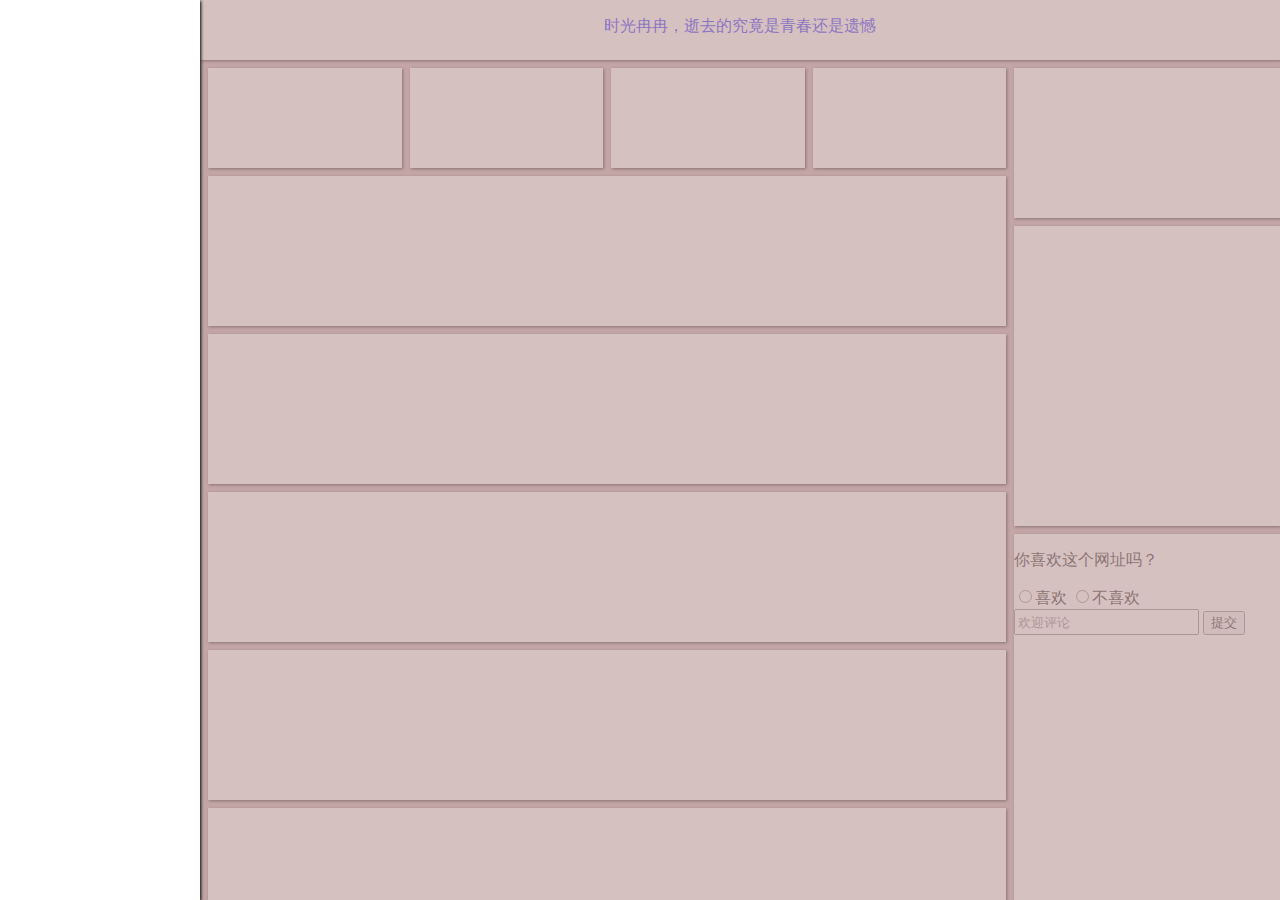
==== www.html @ 2119ab07 "Add files via upload" ====
<!DOCTYPE html>
<html lang="en">
<head>
    <meta charset="UTF-8">
    <meta http-equiv="X-UA-Compatible" content="IE=edge">
    <meta name="viewport" content="width=device-width, initial-scale=1.0">
    <title>第一次尝试</title>
    <style>
        body{
            margin: 0;
            height: 100vh;
            background-color:rgb(197, 166, 166)
        }
        .flex{
            display: flex;
        }
        .baise{
            background-color: #fff;
        }
        .flex1{
            flex:1;
        }
        .column{
            flex-direction: column;
        }
        .mg8{
            margin: 8px
        }
        .mgr{
            margin-right: 8px
        }
        .mgl{
            margin-left: 8px
        }
        .mgt{
            margin-top: 8px
        }
        .yingyin{
            box-shadow: 1px 1px 3px
        }
         .yuanxingbiankuang {
                border-color: rgba(2, 2, 2, 0.527);
                border-width: 10px;
                border-style: solid;
                border-radius: 50%;
            }
            .butoumingdu {
                opacity:0.3
            }
        @media (max-width: 600px) {
            .cebianlan{
                display: none;
            }
            .neirongqv{
                flex-direction: column;
            }
            .shujvqv{
                flex-direction: column;
            }
            .youqv{
                margin-left: 8px;
            }
            .shujvkuai{
                margin: 0 0 8px;
                flex: auto;
            }
        }
    </style>
</head>
<body class="flex">
    <!--侧边栏-->
    <div style="width: 200px; z-index: 2" class="cebianlan baise yingyin"></div>
    <!--主区域-->
    <div class="flex1 flex column butoumingdu">
        <!--头部区-->
        <div style="height: 60px; z-index: 1; text-align: center;" class="baise yingyin">
        <p style="color: blue; font-size: 16px">时光冉冉，逝去的究竟是青春还是遗憾</p>
        </div>
        <!--内容区-->
        <div style="overflow: auto;"class="neirongqv flex1 flex">
            <!--左区-->
            <div style="flex:3;" class="flex column mg8">
             <!--数据区-->
             <div class="shujvqv flex">
                <!--数据块-->
                <div style="height: 100px" class="shujvkuai flex1 baise mgr yingyin"></div>
                <div style="height: 100px" class="shujvkuai flex1 baise mgr yingyin"></div>
                <div style="height: 100px" class="shujvkuai flex1 baise mgr yingyin"></div>
                <div style="height: 100px" class="shujvkuai flex1 baise yingyin"></div>
             </div>
             <!--列表区-->
             <div class="flex column">
              <!--列表项-->
              <div style="height: 150px" class="baise mgt yingyin"></div> 
              <div style="height: 150px" class="baise mgt yingyin"></div> 
              <div style="height: 150px" class="baise mgt yingyin"></div> 
              <div style="height: 150px" class="baise mgt yingyin"></div>
              <div style="height: 150px" class="baise mgt yingyin"></div> 
              <div style="height: 150px" class="baise mgt yingyin"></div>
             </div>
            </div>
            <!--右区-->
            <div style="flex:1" class="youqv flex column">
             <!--提示区-->
             <div style="height: 150px" class="baise mgt yingyin"></div>
             <!--消息区-->
             <div style="height: 300px" class="baise mgt yingyin"></div>
             <!--评论区-->
             <div style="flex:1" class="baise mgt yingyin">
                <form action="#">
                    <p>你喜欢这个网址吗？</p>
                    <label for="like">
                        <input id="like" type="radio" name="like-dislike">喜欢
                    </label>
                    <label for="dislike">
                        <input id="dislike" type="radio" name="like-dislike">不喜欢
                    </label>
                        <input type="text" style="height: 20px" 
                         placeholder="欢迎评论" required>
                    <button type="submit">提交
                    </button>
                </form> 
             </div>
            </div>
        </div>
    </div>
</body>
</html>
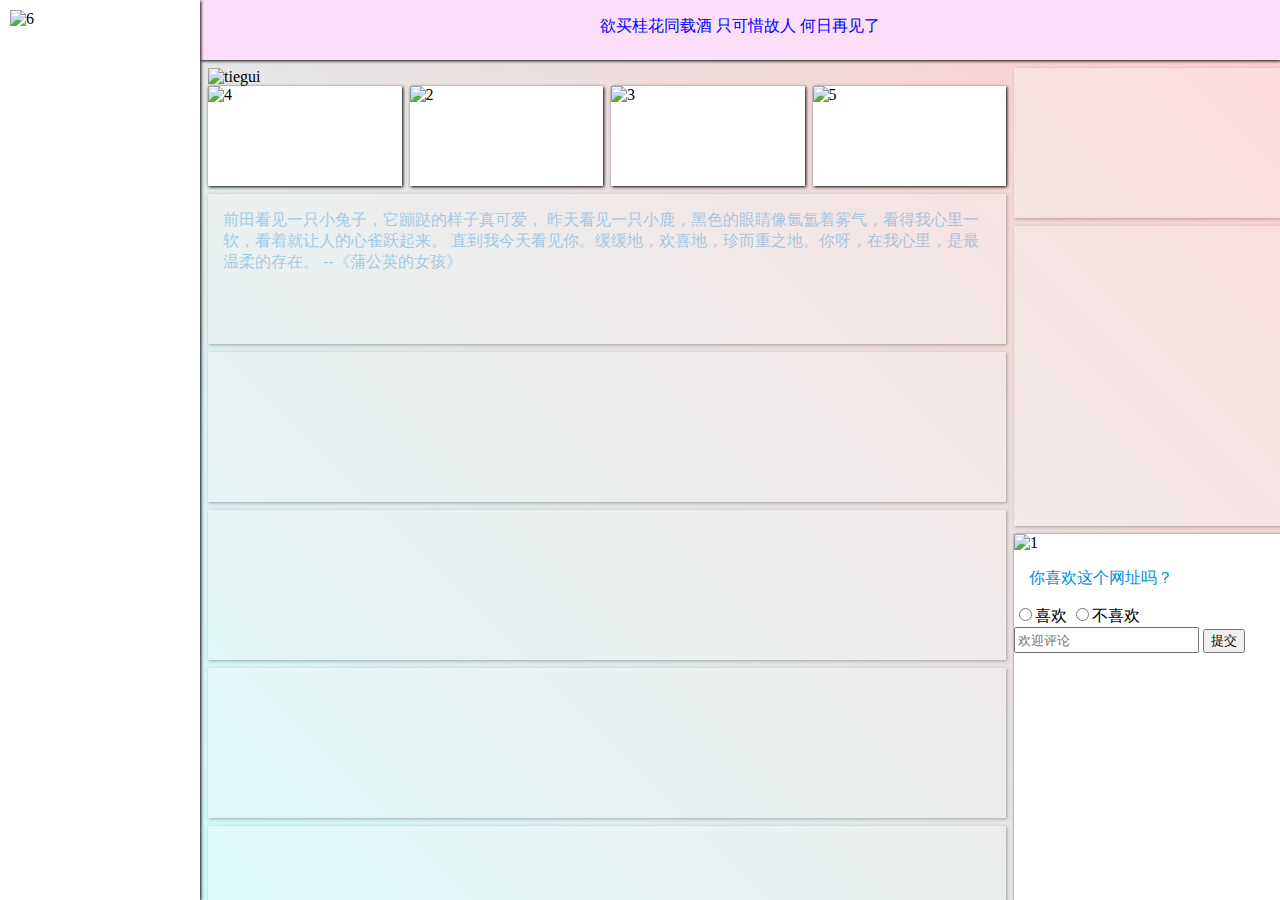
==== commit 7a0fef84: "Add files via upload" ====
--- a/www.html
+++ b/www.html
@@ -6,47 +6,64 @@
     <meta name="viewport" content="width=device-width, initial-scale=1.0">
     <title>第一次尝试</title>
     <style>
-        body{
+        body {
             margin: 0;
             height: 100vh;
-            background-color:rgb(197, 166, 166)
+            background: linear-gradient(45deg, #cff, #fcc);
         }
-        .flex{
+        .flex {
             display: flex;
         }
-        .baise{
+        .baise {
             background-color: #fff;
         }
-        .flex1{
+        .flex1 {
             flex:1;
         }
-        .column{
+        .column {
             flex-direction: column;
         }
-        .mg8{
-            margin: 8px
+        .mg8 {
+            margin: 8px;
         }
-        .mgr{
-            margin-right: 8px
+        .mgr {
+            margin-right: 8px;
         }
-        .mgl{
-            margin-left: 8px
+        .mgl {
+            margin-left: 8px;
         }
-        .mgt{
-            margin-top: 8px
+        .mgt {
+            margin-top: 8px;
         }
-        .yingyin{
-            box-shadow: 1px 1px 3px
+        .yingyin {
+            box-shadow: 1px 1px 3px;
         }
          .yuanxingbiankuang {
                 border-color: rgba(2, 2, 2, 0.527);
                 border-width: 10px;
                 border-style: solid;
                 border-radius: 50%;
-            }
-            .butoumingdu {
+        }
+        .butoumingdu {
                 opacity:0.3
-            }
+        }
+        .wenziduiqi{
+                text-align: justify
+        }
+        .biankuang{
+            border-color: #fff;
+            border-width: 10px;
+            border-style: solid;
+            border-radius: 80px;
+        }
+        p {
+            color: rgb(0, 141, 223);
+            margin-left: 15px;
+            margin-right: 15px;
+        }
+        p:hover {
+            color: rgb(218, 253, 89)
+        }
         @media (max-width: 600px) {
             .cebianlan{
                 display: none;
@@ -64,34 +81,59 @@
                 margin: 0 0 8px;
                 flex: auto;
             }
+            .daoxiao{
+                width: 20%;
+                height: 20%;    
+                margin: 10px;
+                
+            }
+            .flex2{
+                flex-direction: row;
+            }
         }
     </style>
 </head>
 <body class="flex">
     <!--侧边栏-->
-    <div style="width: 200px; z-index: 2" class="cebianlan baise yingyin"></div>
+    <div style="width: 200px; z-index: 2" class="cebianlan baise yingyin">
+      <div class="biankuang"><img src="https://chianmushi.github.io/No.39xiwanghuanghupu/6.png" alt="6" width="80px">
+      </div>
+    </div>
     <!--主区域-->
-    <div class="flex1 flex column butoumingdu">
+    <div class="flex1 flex column">
         <!--头部区-->
-        <div style="height: 60px; z-index: 1; text-align: center;" class="baise yingyin">
-        <p style="color: blue; font-size: 16px">时光冉冉，逝去的究竟是青春还是遗憾</p>
+        <div style="height: 60px; z-index: 1; text-align: center; background-color: rgb(253, 222, 248)" class="baise yingyin">
+        <p style="color: blue; font-size: 16px">欲买桂花同载酒 只可惜故人 何日再见了</p>
         </div>
         <!--内容区-->
         <div style="overflow: auto;"class="neirongqv flex1 flex">
             <!--左区-->
             <div style="flex:3;" class="flex column mg8">
+                <img src="https://chianmushi.github.io/No.39xiwanghuanghupu/tiegui.png" alt="tiegui" width="100%">
              <!--数据区-->
-             <div class="shujvqv flex">
+             <div class="shujvqv flex flex2">
                 <!--数据块-->
-                <div style="height: 100px" class="shujvkuai flex1 baise mgr yingyin"></div>
-                <div style="height: 100px" class="shujvkuai flex1 baise mgr yingyin"></div>
-                <div style="height: 100px" class="shujvkuai flex1 baise mgr yingyin"></div>
-                <div style="height: 100px" class="shujvkuai flex1 baise yingyin"></div>
+                <div style="height: 100px" class="shujvkuai flex1 baise mgr yingyin daoxiao">
+                    <img src="https://chianmushi.github.io/No.39xiwanghuanghupu/4.png" alt="4" width="100%" height="100%">
+                </div>
+                <div style="height: 100px" class="shujvkuai flex1 baise mgr yingyin daoxiao">
+                    <img src="https://chianmushi.github.io/No.39xiwanghuanghupu/2.png" alt="2" width="100%" height="100%">
+                </div>
+                <div style="height: 100px" class="shujvkuai flex1 baise mgr yingyin daoxiao">
+                    <img src="https://chianmushi.github.io/No.39xiwanghuanghupu/3.png"alt="3" width="100%" height="100%">
+                </div>
+                <div style="height: 100px" class="shujvkuai flex1 baise yingyin daoxiao">
+                    <img src="https://chianmushi.github.io/No.39xiwanghuanghupu/5.png" alt="5" width="100%" height="100%">
+                </div>
              </div>
              <!--列表区-->
-             <div class="flex column">
+             <div class="flex column  butoumingdu">
               <!--列表项-->
-              <div style="height: 150px" class="baise mgt yingyin"></div> 
+              <div style="height: 150px" class="baise mgt yingyin">
+              <P>前田看见一只小兔子，它蹦跶的样子真可爱，
+            昨天看见一只小鹿，黑色的眼睛像氤氲着雾气，看得我心里一软，看着就让人的心雀跃起来。
+            直到我今天看见你。缓缓地，欢喜地，珍而重之地。你呀，在我心里，是最温柔的存在。  --《蒲公英的女孩》</P>
+              </div> 
               <div style="height: 150px" class="baise mgt yingyin"></div> 
               <div style="height: 150px" class="baise mgt yingyin"></div> 
               <div style="height: 150px" class="baise mgt yingyin"></div>
@@ -102,11 +144,11 @@
             <!--右区-->
             <div style="flex:1" class="youqv flex column">
              <!--提示区-->
-             <div style="height: 150px" class="baise mgt yingyin"></div>
+             <div style="height: 150px" class="baise mgt yingyin butoumingdu"></div>
              <!--消息区-->
-             <div style="height: 300px" class="baise mgt yingyin"></div>
+             <div style="height: 300px" class="baise mgt yingyin butoumingdu"></div>
              <!--评论区-->
-             <div style="flex:1" class="baise mgt yingyin">
+             <div style="flex:1" class="baise mgt yingyin"><img src="https://chianmushi.github.io/No.39xiwanghuanghupu/1.png" alt="1" width="100%" height="100%">
                 <form action="#">
                     <p>你喜欢这个网址吗？</p>
                     <label for="like">
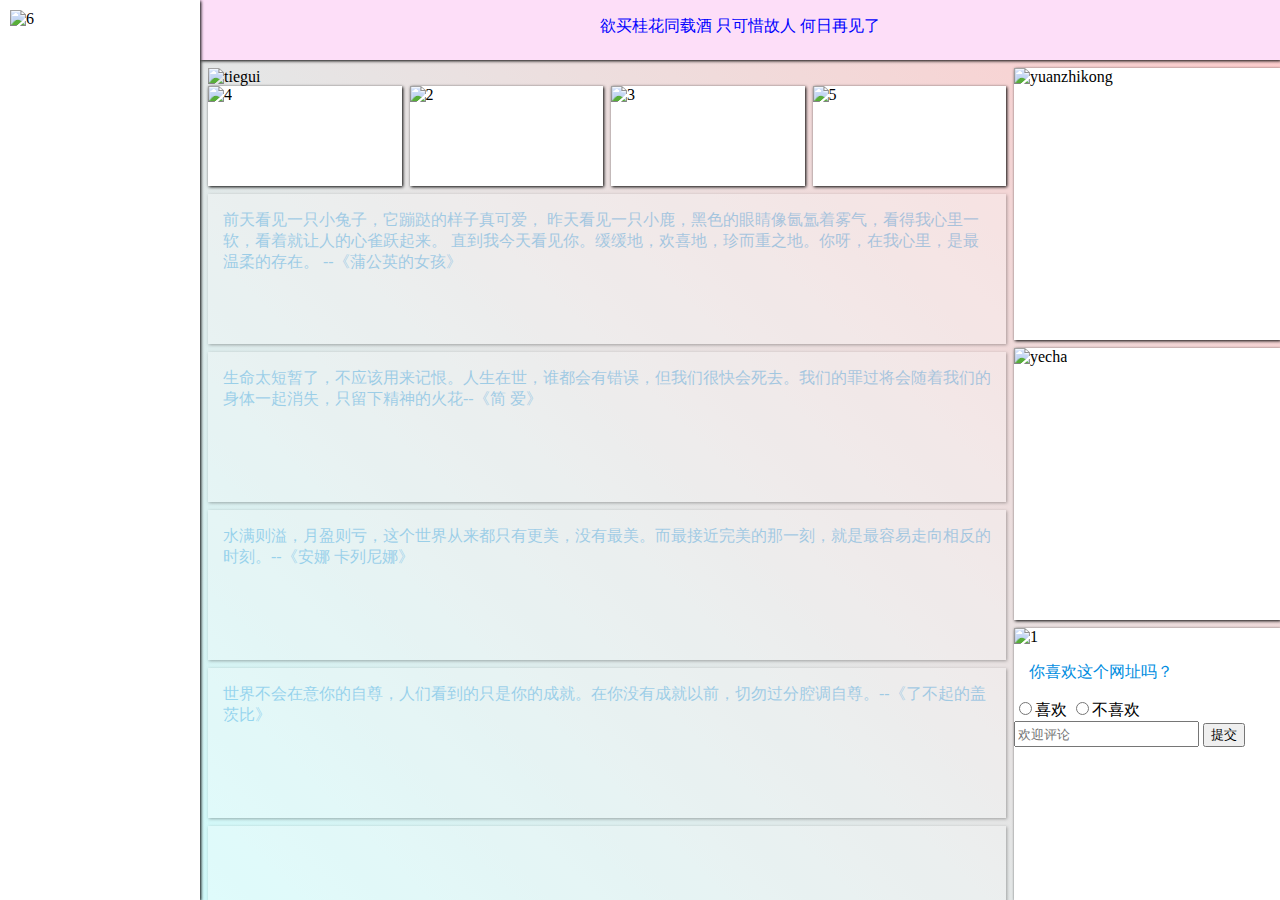
==== commit 11c91437: "Add files via upload" ====
--- a/www.html
+++ b/www.html
@@ -130,23 +130,30 @@
              <div class="flex column  butoumingdu">
               <!--列表项-->
               <div style="height: 150px" class="baise mgt yingyin">
-              <P>前田看见一只小兔子，它蹦跶的样子真可爱，
+              <P>前天看见一只小兔子，它蹦跶的样子真可爱，
             昨天看见一只小鹿，黑色的眼睛像氤氲着雾气，看得我心里一软，看着就让人的心雀跃起来。
             直到我今天看见你。缓缓地，欢喜地，珍而重之地。你呀，在我心里，是最温柔的存在。  --《蒲公英的女孩》</P>
               </div> 
-              <div style="height: 150px" class="baise mgt yingyin"></div> 
-              <div style="height: 150px" class="baise mgt yingyin"></div> 
-              <div style="height: 150px" class="baise mgt yingyin"></div>
-              <div style="height: 150px" class="baise mgt yingyin"></div> 
-              <div style="height: 150px" class="baise mgt yingyin"></div>
+              <div style="height: 150px" class="baise mgt yingyin">
+              <p>生命太短暂了，不应该用来记恨。人生在世，谁都会有错误，但我们很快会死去。我们的罪过将会随着我们的身体一起消失，只留下精神的火花--《简 爱》</p></div> 
+              <div style="height: 150px" class="baise mgt yingyin">
+              <p>水满则溢，月盈则亏，这个世界从来都只有更美，没有最美。而最接近完美的那一刻，就是最容易走向相反的时刻。--《安娜 卡列尼娜》</p></div> 
+              <div style="height: 150px" class="baise mgt yingyin">
+              <p>世界不会在意你的自尊，人们看到的只是你的成就。在你没有成就以前，切勿过分腔调自尊。--《了不起的盖茨比》</p></div>
+              <div style="height: 150px" class="baise mgt yingyin">
+              <p></p></div> 
+              <div style="height: 150px" class="baise mgt yingyin">
+              <p></p></div>
              </div>
             </div>
             <!--右区-->
             <div style="flex:1" class="youqv flex column">
              <!--提示区-->
-             <div style="height: 150px" class="baise mgt yingyin butoumingdu"></div>
+             <div style="flex:1" class="baise mgt yingyin">
+               <img src="https://chianmushi.github.io/No.39xiwanghuanghupu/yecha.png" alt="yuanzhikong" width="100%"></div>
              <!--消息区-->
-             <div style="height: 300px" class="baise mgt yingyin butoumingdu"></div>
+             <div style="flex:1" class="baise mgt yingyin">
+               <img src="https://chianmushi.github.io/No.39xiwanghuanghupu/yuanzhikong.png" alt="yecha" width="100%"></div>
              <!--评论区-->
              <div style="flex:1" class="baise mgt yingyin"><img src="https://chianmushi.github.io/No.39xiwanghuanghupu/1.png" alt="1" width="100%" height="100%">
                 <form action="#">
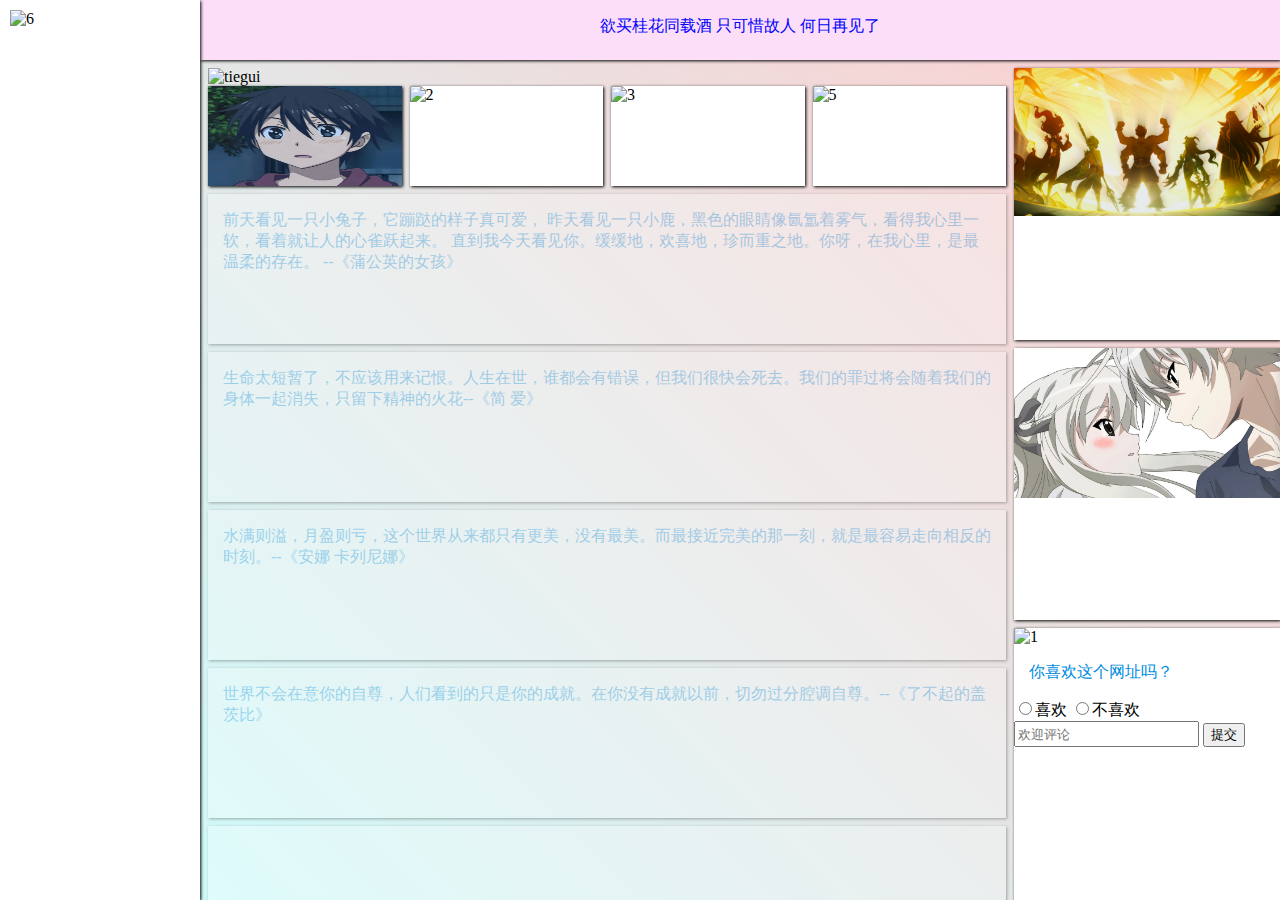
==== commit e7d41ce5: "Update www.html" ====
--- a/www.html
+++ b/www.html
@@ -4,7 +4,7 @@
     <meta charset="UTF-8">
     <meta http-equiv="X-UA-Compatible" content="IE=edge">
     <meta name="viewport" content="width=device-width, initial-scale=1.0">
-    <title>第一次尝试</title>
+    <title>归尘</title>
     <style>
         body {
             margin: 0;
@@ -96,7 +96,7 @@
 <body class="flex">
     <!--侧边栏-->
     <div style="width: 200px; z-index: 2" class="cebianlan baise yingyin">
-      <div class="biankuang"><img src="https://chianmushi.github.io/No.39xiwanghuanghupu/6.png" alt="6" width="80px">
+      <div class="biankuang"><img src="https://chianmushi.github.io/No.39xiwanghuanghuopu/6.png" alt="6" width="80px">
       </div>
     </div>
     <!--主区域-->
@@ -109,21 +109,21 @@
         <div style="overflow: auto;"class="neirongqv flex1 flex">
             <!--左区-->
             <div style="flex:3;" class="flex column mg8">
-                <img src="https://chianmushi.github.io/No.39xiwanghuanghupu/tiegui.png" alt="tiegui" width="100%">
+                <img src="https://chianmushi.github.io/No.39xiwanghuanghuopu/tiegui.png" alt="tiegui" width="100%">
              <!--数据区-->
              <div class="shujvqv flex flex2">
                 <!--数据块-->
                 <div style="height: 100px" class="shujvkuai flex1 baise mgr yingyin daoxiao">
-                    <img src="https://chianmushi.github.io/No.39xiwanghuanghupu/4.png" alt="4" width="100%" height="100%">
+                    <img src="https://chianmushi.github.io/No.39xiwanghuanghuopu/11.png" alt="11" width="100%" height="100%">
                 </div>
                 <div style="height: 100px" class="shujvkuai flex1 baise mgr yingyin daoxiao">
-                    <img src="https://chianmushi.github.io/No.39xiwanghuanghupu/2.png" alt="2" width="100%" height="100%">
+                    <img src="https://chianmushi.github.io/No.39xiwanghuanghuopu/2.png" alt="2" width="100%" height="100%">
                 </div>
                 <div style="height: 100px" class="shujvkuai flex1 baise mgr yingyin daoxiao">
-                    <img src="https://chianmushi.github.io/No.39xiwanghuanghupu/3.png"alt="3" width="100%" height="100%">
+                    <img src="https://chianmushi.github.io/No.39xiwanghuanghuopu/3.png"alt="3" width="100%" height="100%">
                 </div>
                 <div style="height: 100px" class="shujvkuai flex1 baise yingyin daoxiao">
-                    <img src="https://chianmushi.github.io/No.39xiwanghuanghupu/5.png" alt="5" width="100%" height="100%">
+                    <img src="https://chianmushi.github.io/No.39xiwanghuanghuopu/5.png" alt="5" width="100%" height="100%">
                 </div>
              </div>
              <!--列表区-->
@@ -150,12 +150,12 @@
             <div style="flex:1" class="youqv flex column">
              <!--提示区-->
              <div style="flex:1" class="baise mgt yingyin">
-               <img src="https://chianmushi.github.io/No.39xiwanghuanghupu/yecha.png" alt="yuanzhikong" width="100%"></div>
+               <img src="https://chianmushi.github.io/No.39xiwanghuanghuopu/yecha.png" alt="yuanzhikong" width="100%"></div>
              <!--消息区-->
              <div style="flex:1" class="baise mgt yingyin">
-               <img src="https://chianmushi.github.io/No.39xiwanghuanghupu/yuanzhikong.png" alt="yecha" width="100%"></div>
+               <img src="https://chianmushi.github.io/No.39xiwanghuanghuopu/yuanzhikong.png" alt="yecha" width="100%"></div>
              <!--评论区-->
-             <div style="flex:1" class="baise mgt yingyin"><img src="https://chianmushi.github.io/No.39xiwanghuanghupu/1.png" alt="1" width="100%" height="100%">
+             <div style="flex:1" class="baise mgt yingyin"><img src="https://chianmushi.github.io/No.39xiwanghuanghuopu/1.png" alt="1" width="100%" height="100%">
                 <form action="#">
                     <p>你喜欢这个网址吗？</p>
                     <label for="like">
@@ -174,4 +174,4 @@
         </div>
     </div>
 </body>
-</html>+</html>
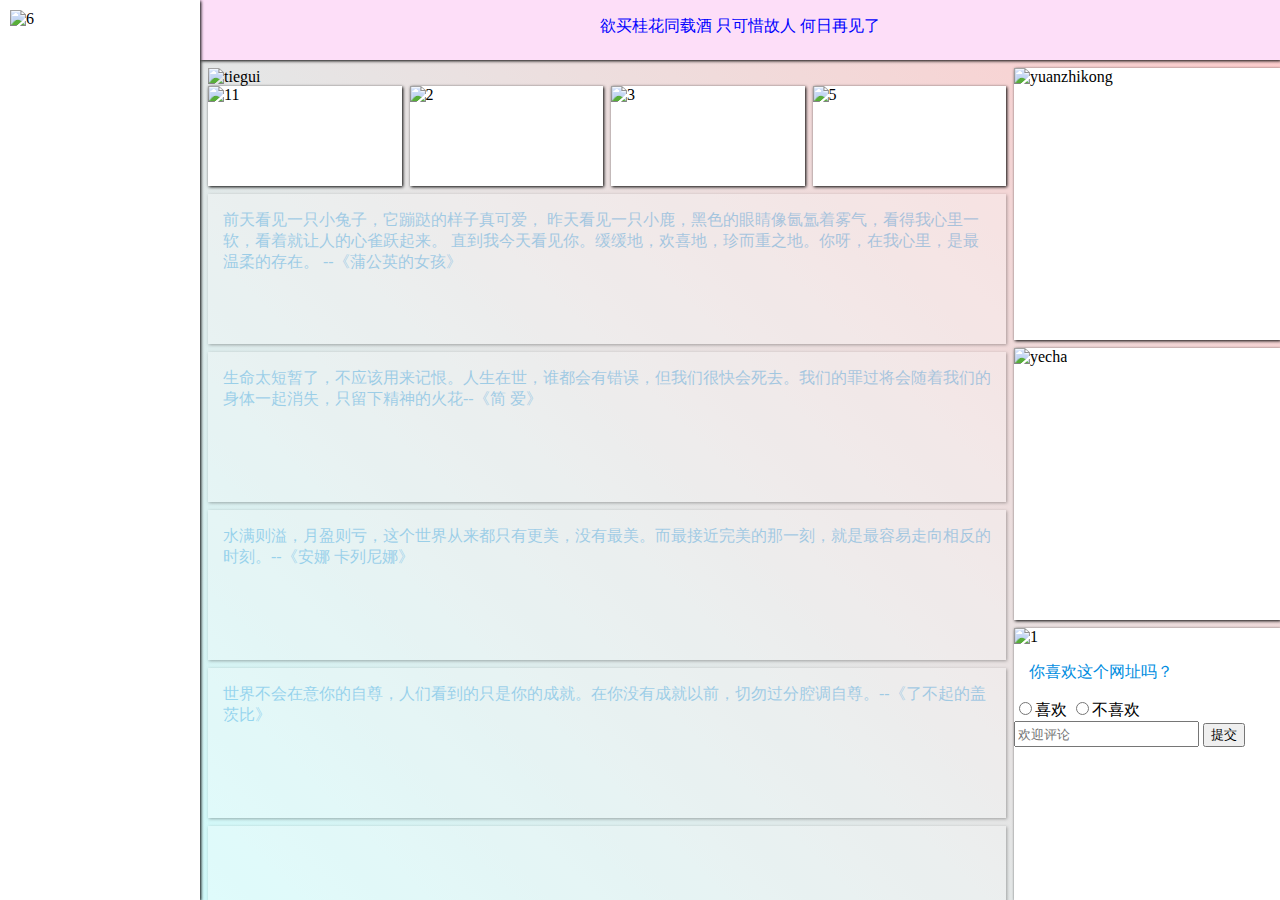
==== commit f627c2be: "Update www.html" ====
--- a/www.html
+++ b/www.html
@@ -96,7 +96,7 @@
 <body class="flex">
     <!--侧边栏-->
     <div style="width: 200px; z-index: 2" class="cebianlan baise yingyin">
-      <div class="biankuang"><img src="https://chianmushi.github.io/No.39xiwanghuanghuopu/6.png" alt="6" width="80px">
+      <div class="biankuang"><img src="https://chianmushi.github.io/yuanshen/6.png" alt="6" width="80px">
       </div>
     </div>
     <!--主区域-->
@@ -109,21 +109,21 @@
         <div style="overflow: auto;"class="neirongqv flex1 flex">
             <!--左区-->
             <div style="flex:3;" class="flex column mg8">
-                <img src="https://chianmushi.github.io/No.39xiwanghuanghuopu/tiegui.png" alt="tiegui" width="100%">
+                <img src="https://chianmushi.github.io/yuanshen/tiegui.png" alt="tiegui" width="100%">
              <!--数据区-->
              <div class="shujvqv flex flex2">
                 <!--数据块-->
                 <div style="height: 100px" class="shujvkuai flex1 baise mgr yingyin daoxiao">
-                    <img src="https://chianmushi.github.io/No.39xiwanghuanghuopu/11.png" alt="11" width="100%" height="100%">
+                    <img src="https://chianmushi.github.io/yuanshen/11.png" alt="11" width="100%" height="100%">
                 </div>
                 <div style="height: 100px" class="shujvkuai flex1 baise mgr yingyin daoxiao">
-                    <img src="https://chianmushi.github.io/No.39xiwanghuanghuopu/2.png" alt="2" width="100%" height="100%">
+                    <img src="https://chianmushi.github.io/yuanshen/2.png" alt="2" width="100%" height="100%">
                 </div>
                 <div style="height: 100px" class="shujvkuai flex1 baise mgr yingyin daoxiao">
-                    <img src="https://chianmushi.github.io/No.39xiwanghuanghuopu/3.png"alt="3" width="100%" height="100%">
+                    <img src="https://chianmushi.github.io/yuanshen/3.png"alt="3" width="100%" height="100%">
                 </div>
                 <div style="height: 100px" class="shujvkuai flex1 baise yingyin daoxiao">
-                    <img src="https://chianmushi.github.io/No.39xiwanghuanghuopu/5.png" alt="5" width="100%" height="100%">
+                    <img src="https://chianmushi.github.io/yuanshen/5.png" alt="5" width="100%" height="100%">
                 </div>
              </div>
              <!--列表区-->
@@ -150,12 +150,12 @@
             <div style="flex:1" class="youqv flex column">
              <!--提示区-->
              <div style="flex:1" class="baise mgt yingyin">
-               <img src="https://chianmushi.github.io/No.39xiwanghuanghuopu/yecha.png" alt="yuanzhikong" width="100%"></div>
+               <img src="https://chianmushi.github.io/yuanshen/yecha.png" alt="yuanzhikong" width="100%"></div>
              <!--消息区-->
              <div style="flex:1" class="baise mgt yingyin">
-               <img src="https://chianmushi.github.io/No.39xiwanghuanghuopu/yuanzhikong.png" alt="yecha" width="100%"></div>
+               <img src="https://chianmushi.github.io/yuanshen/yuanzhikong.png" alt="yecha" width="100%"></div>
              <!--评论区-->
-             <div style="flex:1" class="baise mgt yingyin"><img src="https://chianmushi.github.io/No.39xiwanghuanghuopu/1.png" alt="1" width="100%" height="100%">
+             <div style="flex:1" class="baise mgt yingyin"><img src="https://chianmushi.github.io/yuanshen/1.png" alt="1" width="100%" height="100%">
                 <form action="#">
                     <p>你喜欢这个网址吗？</p>
                     <label for="like">
